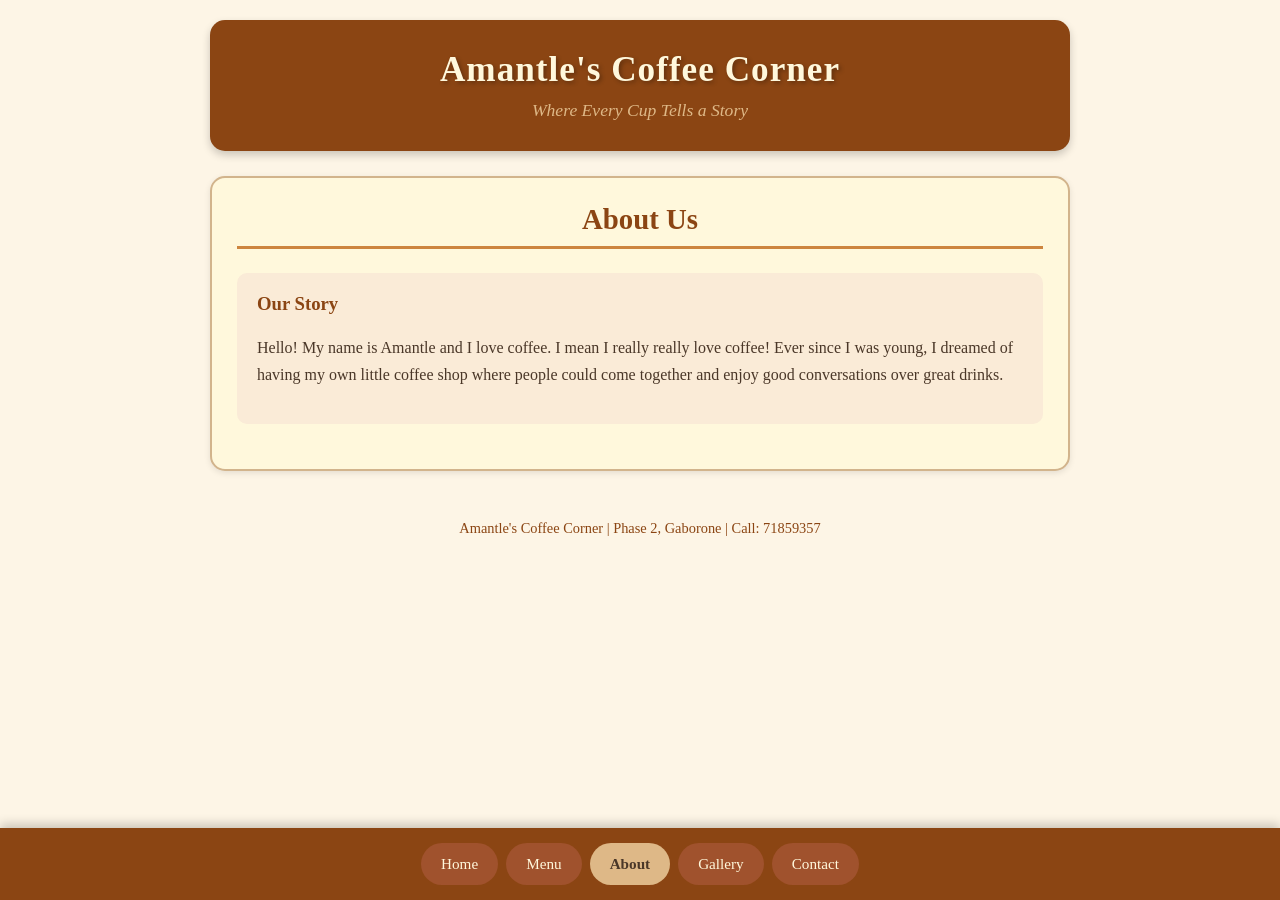
==== about.html @ 0959e681 "Add files via upload" ====
<!-- about.html -->
<!DOCTYPE html>
<html lang="en">
<head>
    <meta charset="UTF-8">
    <meta name="viewport" content="width=device-width, initial-scale=1.0">
    <title>Amantle's Coffee Corner - About Us</title>
    <link rel="stylesheet" href="styles.css">
</head>
<body>
    <div class="main-container">
        <header class="header">
            <h1>Amantle's Coffee Corner</h1>
            <p class="tagline">Where Every Cup Tells a Story</p>
        </header>

        <main class="content">
            <h2 class="page-title">About Us</h2>
   <div class="about-story">
                <h3>Our Story</h3>
                <p>Hello! My name is Amantle and I love coffee. I mean I really really love coffee! Ever since I was young, I dreamed of having my own little coffee shop where people could come together and enjoy good conversations over great drinks.</p>
            </div>

            
        </main>

        <nav class="bottom-nav">
            <button class="nav-btn" onclick="goToPage('index.html')">Home</button>
            <button class="nav-btn" onclick="goToPage('menu.html')">Menu</button>
            <button class="nav-btn active" onclick="goToPage('about.html')">About</button>
            <button class="nav-btn" onclick="goToPage('gallery.html')">Gallery</button>
            <button class="nav-btn" onclick="goToPage('contact.html')">Contact</button>
        </nav>

        <footer class="footer">
            <p>Amantle's Coffee Corner | Phase 2, Gaborone | Call: 71859357</p>
        </footer>
    </div>

    <script src="script.js"></script>
</body>
</html>
---- styles.css ----
/* styles.css */
/* This is my CSS file for Amantle's Coffee Corner */
/* I am learning web development so please be nice! */

/* first I will do the body styles */
body {
    margin: 0;
    padding: 0;
    font-family: Georgia, 'Times New Roman', Times, serif;
    background-color: #FDF5E6;
    color: #4A3728;
    min-height: 100vh;
}

/* background images for different pages */
body.menu-page {
    background-image: url('https://images.unsplash.com/photo-1447933601403-0c6688de566e?w=1920&q=80');
    background-size: cover;
    background-attachment: fixed;
    background-position: center;
}

body.gallery-page {
    background-image: url('https://images.unsplash.com/photo-1495474472287-4d71bcdd2085?w=1920&q=80');
    background-size: cover;
    background-attachment: fixed;
    background-position: center;
}

body.about-page {
    background-image: url('https://images.unsplash.com/photo-1442512595331-e89e73853f31?w=1920&q=80');
    background-size: cover;
    background-attachment: fixed;
    background-position: center;
}

/* overlay for pages with background images */
body.menu-page::before,
body.gallery-page::before,
body.about-page::before {
    content: '';
    position: fixed;
    top: 0;
    left: 0;
    width: 100%;
    height: 100%;
    background-color: rgba(253, 245, 230, 0.92);
    z-index: -1;
}

/* the main container that holds everything */
.main-container {
    max-width: 900px;
    margin: 0 auto;
    padding: 20px;
    padding-bottom: 180px;
    min-height: 100vh;
    box-sizing: border-box;
}

/* header styles */
.header {
    text-align: center;
    padding: 30px 20px;
    background-color: #8B4513;
    color: #FFF8DC;
    border-radius: 15px;
    margin-bottom: 25px;
    box-shadow: 0 4px 8px rgba(0, 0, 0, 0.2);
}

.header h1 {
    margin: 0;
    font-size: 2.2em;
    text-shadow: 2px 2px 4px rgba(0, 0, 0, 0.3);
    letter-spacing: 1px;
}

.tagline {
    margin: 10px 0 0 0;
    font-style: italic;
    font-size: 1.1em;
    color: #DEB887;
}

/* main content area */
.content {
    background-color: #FFF8DC;
    padding: 25px;
    border-radius: 15px;
    margin-bottom: 20px;
    box-shadow: 0 2px 6px rgba(0, 0, 0, 0.1);
    border: 2px solid #D2B48C;
}

/* page titles */
.page-title {
    text-align: center;
    color: #8B4513;
    font-size: 1.8em;
    border-bottom: 3px solid #CD853F;
    padding-bottom: 10px;
    margin-top: 0;
}

/* welcome box on home page */
.welcome-box {
    background-color: #FAEBD7;
    padding: 20px;
    border-radius: 10px;
    margin-bottom: 25px;
    border-left: 5px solid #8B4513;
}

.welcome-box h2 {
    color: #8B4513;
    margin-top: 0;
}

.welcome-box p {
    line-height: 1.7;
    font-size: 1.05em;
}

/* feature section on home page */
.feature-box {
    background-color: #D2B48C;
    padding: 20px;
    border-radius: 10px;
    margin-bottom: 25px;
}

.feature-box h3 {
    text-align: center;
    color: #4A3728;
    margin-top: 0;
}

.features {
    display: flex;
    flex-wrap: wrap;
    justify-content: center;
    gap: 15px;
}

.feature-item {
    background-color: #FFF8DC;
    padding: 20px;
    border-radius: 10px;
    text-align: center;
    width: 200px;
    box-shadow: 0 2px 5px rgba(0, 0, 0, 0.1);
}

.feature-icon {
    font-size: 2.5em;
    margin-bottom: 10px;
}

.feature-item h4 {
    margin: 10px 0;
    color: #8B4513;
}

.feature-item p {
    margin: 0;
    font-size: 0.9em;
}

/* hours box */
.hours-box {
    background-color: #8B4513;
    color: #FFF8DC;
    padding: 20px;
    border-radius: 10px;
    text-align: center;
}

.hours-box h3 {
    margin-top: 0;
    color: #DEB887;
}

.hours-box p {
    margin: 8px 0;
    font-size: 1.05em;
}

/* menu page styles */
.menu-section {
    background-color: #FAEBD7;
    padding: 20px;
    border-radius: 10px;
    margin-bottom: 20px;
}

.menu-section h3 {
    color: #8B4513;
    border-bottom: 2px dashed #CD853F;
    padding-bottom: 10px;
    margin-top: 0;
}

.menu-items {
    display: flex;
    flex-direction: column;
    gap: 10px;
}

.menu-item {
    display: flex;
    justify-content: space-between;
    padding: 12px 15px;
    background-color: #FFF8DC;
    border-radius: 8px;
    border: 1px solid #D2B48C;
    transition: transform 0.2s;
}

.menu-item:hover {
    transform: translateX(5px);
    background-color: #FFF;
}

.item-name {
    font-weight: bold;
    color: #4A3728;
}

.item-price {
    color: #8B4513;
    font-weight: bold;
    background-color: #D2B48C;
    padding: 3px 10px;
    border-radius: 15px;
}

.menu-note {
    text-align: center;
    padding: 15px;
    background-color: #DEB887;
    border-radius: 10px;
    font-style: italic;
}

.menu-note p {
    margin: 5px 0;
}

/* this makes the menu item vertical so we can put image on top */
.menu-item-with-image {
    flex-direction: column;
    align-items: stretch;
    padding: 0;
    overflow: hidden;
}

/* the image container */
.menu-item-image {
    height: 120px;
    width: 100%;
    background-size: cover;
    background-position: center;
}

/* the text part under the image */
.menu-item-content {
    display: flex;
    justify-content: space-between;
    align-items: center;
    padding: 15px;
}

/* styling the name inside the card */
.menu-item-with-image .item-name {
    font-size: 1em;
}

/* styling the price inside the card */
.menu-item-with-image .item-price {
    font-size: 0.9em;
}

/* about page styles */
.about-story, .about-mission, .about-values {
    background-color: #FAEBD7;
    padding: 20px;
    border-radius: 10px;
    margin-bottom: 20px;
}

.about-story h3, .about-mission h3, .about-values h3 {
    color: #8B4513;
    margin-top: 0;
}

.about-story p, .about-mission p {
    line-height: 1.7;
}

.values-list {
    line-height: 2;
}

.values-list li {
    margin-bottom: 10px;
}

.team-section {
    background-color: #D2B48C;
    padding: 20px;
    border-radius: 10px;
}

.team-section h3 {
    text-align: center;
    margin-top: 0;
    color: #4A3728;
}

.team-grid {
    display: flex;
    flex-wrap: wrap;
    justify-content: center;
    gap: 15px;
}

.team-member {
    background-color: #FFF8DC;
    padding: 20px;
    border-radius: 10px;
    text-align: center;
    width: 140px;
}

.member-avatar {
    width: 60px;
    height: 60px;
    background-color: #8B4513;
    color: #FFF8DC;
    border-radius: 50%;
    display: flex;
    align-items: center;
    justify-content: center;
    margin: 0 auto 10px auto;
    font-size: 1.5em;
    font-weight: bold;
}

.team-member h4 {
    margin: 10px 0 5px 0;
    color: #8B4513;
}

.team-member p {
    margin: 0;
    font-size: 0.85em;
    color: #666;
}

/* gallery page styles */
.gallery-intro {
    text-align: center;
    font-style: italic;
    color: #666;
    margin-bottom: 25px;
}

.gallery-grid {
    display: grid;
    grid-template-columns: repeat(3, 1fr);
    gap: 15px;
    margin-bottom: 25px;
}

.gallery-item {
    height: 150px;
    border-radius: 10px;
    position: relative;
    overflow: hidden;
    cursor: pointer;
    transition: transform 0.3s;
}

.gallery-item:hover {
    transform: scale(1.05);
}

.gallery-overlay {
    position: absolute;
    bottom: 0;
    left: 0;
    right: 0;
    background-color: rgba(74, 55, 40, 0.85);
    color: #FFF8DC;
    padding: 10px;
    text-align: center;
}

.gallery-overlay p {
    margin: 0;
    font-size: 0.9em;
}

.instagram-section {
    background-color: #8B4513;
    color: #FFF8DC;
    padding: 20px;
    border-radius: 10px;
    text-align: center;
}

.instagram-section h3 {
    margin-top: 0;
    color: #DEB887;
}

/* contact page styles */
.contact-info {
    background-color: #FAEBD7;
    padding: 20px;
    border-radius: 10px;
    margin-bottom: 20px;
}

.contact-info h3 {
    color: #8B4513;
    margin-top: 0;
}

.contact-details {
    margin-top: 20px;
}

.contact-item {
    padding: 12px 0;
    border-bottom: 1px solid #D2B48C;
}

.contact-label {
    font-weight: bold;
    color: #8B4513;
}

.contact-value {
    margin-left: 10px;
}

/* map section */
.map-section {
    margin-bottom: 20px;
}

.map-section h3 {
    color: #8B4513;
}

.map-placeholder {
    background-color: #D2B48C;
    height: 200px;
    border-radius: 10px;
    display: flex;
    flex-direction: column;
    align-items: center;
    justify-content: center;
    color: #4A3728;
    font-size: 1.1em;
}

.map-placeholder p {
    margin: 5px 0;
}

/* contact form */
.contact-form-section {
    background-color: #FAEBD7;
    padding: 20px;
    border-radius: 10px;
    margin-bottom: 20px;
}

.contact-form-section h3 {
    color: #8B4513;
    margin-top: 0;
}

.form-group {
    margin-bottom: 15px;
}

.form-group label {
    display: block;
    margin-bottom: 5px;
    color: #8B4513;
    font-weight: bold;
}

.form-group input, .form-group textarea {
    width: 100%;
    padding: 12px;
    border: 2px solid #D2B48C;
    border-radius: 8px;
    font-family: inherit;
    font-size: 1em;
    box-sizing: border-box;
}

.form-group input:focus, .form-group textarea:focus {
    outline: none;
    border-color: #8B4513;
    background-color: #FFF;
}

.submit-btn {
    background-color: #8B4513;
    color: #FFF8DC;
    border: none;
    padding: 12px 30px;
    font-size: 1.1em;
    border-radius: 25px;
    cursor: pointer;
    transition: background-color 0.3s;
}

.submit-btn:hover {
    background-color: #A0522D;
}

.form-message {
    margin-top: 15px;
    padding: 10px;
    border-radius: 5px;
    text-align: center;
    display: none;
}

.form-message.success {
    display: block;
    background-color: #90EE90;
    color: #2E8B57;
}

/* faq section */
.faq-section {
    background-color: #D2B48C;
    padding: 20px;
    border-radius: 10px;
}

.faq-section h3 {
    margin-top: 0;
    color: #4A3728;
}

.faq-item {
    background-color: #FFF8DC;
    padding: 15px;
    border-radius: 8px;
    margin-bottom: 10px;
}

.faq-item h4 {
    margin: 0 0 10px 0;
    color: #8B4513;
}

.faq-item p {
    margin: 0;
    line-height: 1.5;
}

/* bottom navigation */
.bottom-nav {
    position: fixed;
    bottom: 0;
    left: 0;
    right: 0;
    background-color: #8B4513;
    padding: 15px 10px;
    display: flex;
    justify-content: center;
    gap: 8px;
    flex-wrap: wrap;
    box-shadow: 0 -4px 10px rgba(0, 0, 0, 0.2);
}

.nav-btn {
    background-color: #A0522D;
    color: #FFF8DC;
    border: none;
    padding: 12px 20px;
    border-radius: 25px;
    cursor: pointer;
    font-family: inherit;
    font-size: 0.95em;
    transition: all 0.3s;
}

.nav-btn:hover {
    background-color: #CD853F;
    transform: translateY(-2px);
}

.nav-btn.active {
    background-color: #DEB887;
    color: #4A3728;
    font-weight: bold;
}

/* footer */
.footer {
    text-align: center;
    padding: 15px;
    color: #8B4513;
    font-size: 0.9em;
    margin-top: 20px;
}

/* responsive design - making it work on phones too */
@media (max-width: 600px) {
    .main-container {
        padding: 10px;
        padding-bottom: 200px;
    }
    
    .header h1 {
        font-size: 1.6em;
    }
    
    .tagline {
        font-size: 0.95em;
    }
    
    .content {
        padding: 15px;
    }
    
    .features {
        flex-direction: column;
        align-items: center;
    }
    
    .feature-item {
        width: 100%;
        max-width: 250px;
    }
    
    .gallery-grid {
        grid-template-columns: repeat(2, 1fr);
    }
    
    .team-grid {
        flex-direction: column;
        align-items: center;
    }
    
    .team-member {
        width: 100%;
        max-width: 200px;
    }
    
    .nav-btn {
        padding: 10px 15px;
        font-size: 0.85em;
    }
    
    .bottom-nav {
        padding: 10px 5px;
        gap: 5px;
    }
    
    /* keep backgrounds but remove fixed attachment on mobile */
    body.menu-page,
    body.gallery-page,
    body.about-page {
        background-attachment: scroll;
    }
}
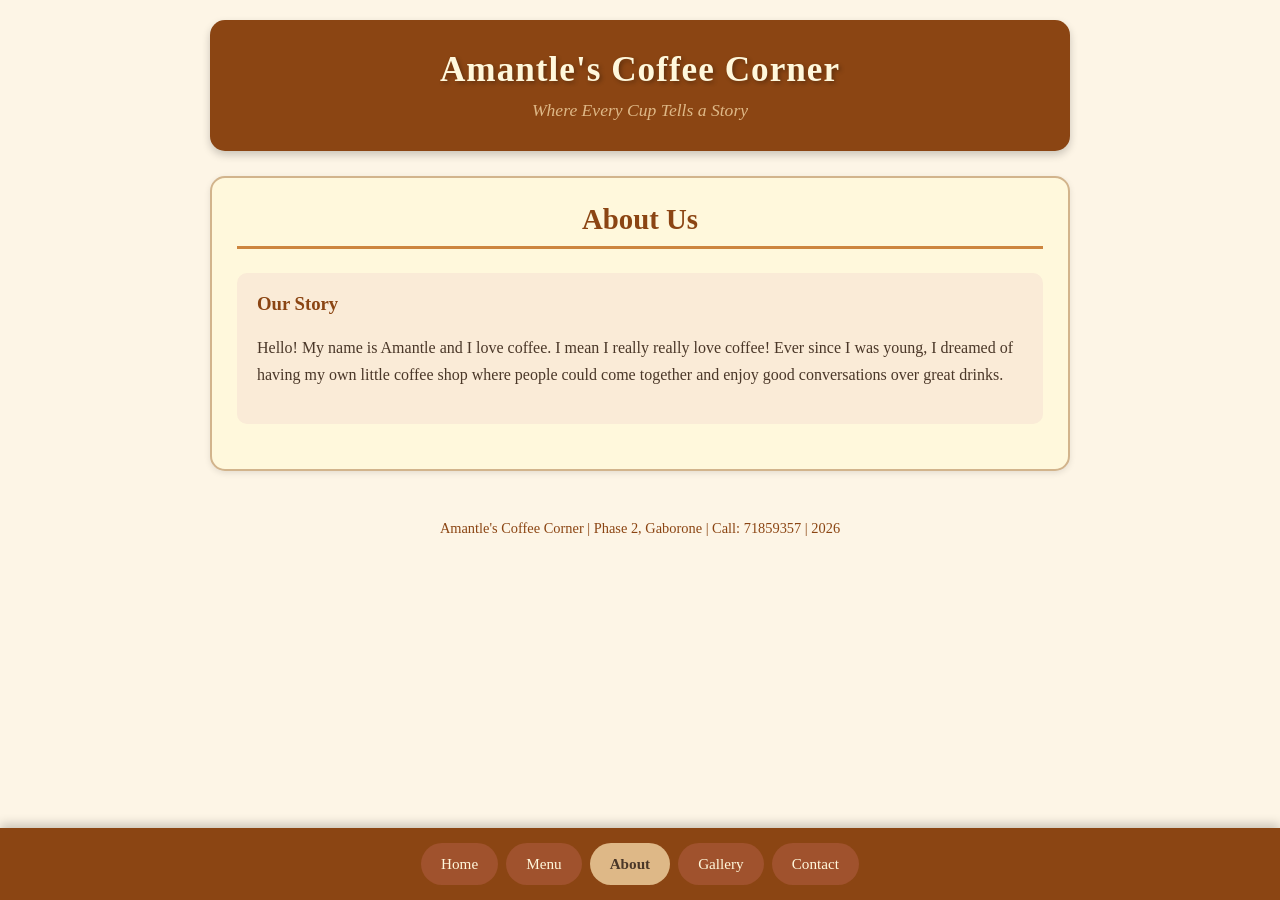
==== commit 9fa28265: "initial commit" ====
--- a/about.html
+++ b/about.html
@@ -1,42 +1,42 @@
-<!-- about.html -->
-<!DOCTYPE html>
-<html lang="en">
-<head>
-    <meta charset="UTF-8">
-    <meta name="viewport" content="width=device-width, initial-scale=1.0">
-    <title>Amantle's Coffee Corner - About Us</title>
-    <link rel="stylesheet" href="styles.css">
-</head>
-<body>
-    <div class="main-container">
-        <header class="header">
-            <h1>Amantle's Coffee Corner</h1>
-            <p class="tagline">Where Every Cup Tells a Story</p>
-        </header>
-
-        <main class="content">
-            <h2 class="page-title">About Us</h2>
-   <div class="about-story">
-                <h3>Our Story</h3>
-                <p>Hello! My name is Amantle and I love coffee. I mean I really really love coffee! Ever since I was young, I dreamed of having my own little coffee shop where people could come together and enjoy good conversations over great drinks.</p>
-            </div>
-
-            
-        </main>
-
-        <nav class="bottom-nav">
-            <button class="nav-btn" onclick="goToPage('index.html')">Home</button>
-            <button class="nav-btn" onclick="goToPage('menu.html')">Menu</button>
-            <button class="nav-btn active" onclick="goToPage('about.html')">About</button>
-            <button class="nav-btn" onclick="goToPage('gallery.html')">Gallery</button>
-            <button class="nav-btn" onclick="goToPage('contact.html')">Contact</button>
-        </nav>
-
-        <footer class="footer">
-            <p>Amantle's Coffee Corner | Phase 2, Gaborone | Call: 71859357</p>
-        </footer>
-    </div>
-
-    <script src="script.js"></script>
-</body>
+<!-- about.html -->
+<!DOCTYPE html>
+<html lang="en">
+<head>
+    <meta charset="UTF-8">
+    <meta name="viewport" content="width=device-width, initial-scale=1.0">
+    <title>Amantle's Coffee Corner - About Us</title>
+    <link rel="stylesheet" href="styles.css">
+</head>
+<body>
+    <div class="main-container">
+        <header class="header">
+            <h1>Amantle's Coffee Corner</h1>
+            <p class="tagline">Where Every Cup Tells a Story</p>
+        </header>
+
+        <main class="content">
+            <h2 class="page-title">About Us</h2>
+   <div class="about-story">
+                <h3>Our Story</h3>
+                <p>Hello! My name is Amantle and I love coffee. I mean I really really love coffee! Ever since I was young, I dreamed of having my own little coffee shop where people could come together and enjoy good conversations over great drinks.</p>
+            </div>
+
+            
+        </main>
+
+        <nav class="bottom-nav">
+            <button class="nav-btn" onclick="goToPage('index.html')">Home</button>
+            <button class="nav-btn" onclick="goToPage('menu.html')">Menu</button>
+            <button class="nav-btn active" onclick="goToPage('about.html')">About</button>
+            <button class="nav-btn" onclick="goToPage('gallery.html')">Gallery</button>
+            <button class="nav-btn" onclick="goToPage('contact.html')">Contact</button>
+        </nav>
+
+        <footer class="footer">
+            <p>Amantle's Coffee Corner | Phase 2, Gaborone | Call: 71859357</p>
+        </footer>
+    </div>
+
+    <script src="script.js"></script>
+</body>
 </html>
--- a/styles.css
+++ b/styles.css
@@ -1,678 +1,678 @@
-/* styles.css */
-/* This is my CSS file for Amantle's Coffee Corner */
-/* I am learning web development so please be nice! */
-
-/* first I will do the body styles */
-body {
-    margin: 0;
-    padding: 0;
-    font-family: Georgia, 'Times New Roman', Times, serif;
-    background-color: #FDF5E6;
-    color: #4A3728;
-    min-height: 100vh;
-}
-
-/* background images for different pages */
-body.menu-page {
-    background-image: url('https://images.unsplash.com/photo-1447933601403-0c6688de566e?w=1920&q=80');
-    background-size: cover;
-    background-attachment: fixed;
-    background-position: center;
-}
-
-body.gallery-page {
-    background-image: url('https://images.unsplash.com/photo-1495474472287-4d71bcdd2085?w=1920&q=80');
-    background-size: cover;
-    background-attachment: fixed;
-    background-position: center;
-}
-
-body.about-page {
-    background-image: url('https://images.unsplash.com/photo-1442512595331-e89e73853f31?w=1920&q=80');
-    background-size: cover;
-    background-attachment: fixed;
-    background-position: center;
-}
-
-/* overlay for pages with background images */
-body.menu-page::before,
-body.gallery-page::before,
-body.about-page::before {
-    content: '';
-    position: fixed;
-    top: 0;
-    left: 0;
-    width: 100%;
-    height: 100%;
-    background-color: rgba(253, 245, 230, 0.92);
-    z-index: -1;
-}
-
-/* the main container that holds everything */
-.main-container {
-    max-width: 900px;
-    margin: 0 auto;
-    padding: 20px;
-    padding-bottom: 180px;
-    min-height: 100vh;
-    box-sizing: border-box;
-}
-
-/* header styles */
-.header {
-    text-align: center;
-    padding: 30px 20px;
-    background-color: #8B4513;
-    color: #FFF8DC;
-    border-radius: 15px;
-    margin-bottom: 25px;
-    box-shadow: 0 4px 8px rgba(0, 0, 0, 0.2);
-}
-
-.header h1 {
-    margin: 0;
-    font-size: 2.2em;
-    text-shadow: 2px 2px 4px rgba(0, 0, 0, 0.3);
-    letter-spacing: 1px;
-}
-
-.tagline {
-    margin: 10px 0 0 0;
-    font-style: italic;
-    font-size: 1.1em;
-    color: #DEB887;
-}
-
-/* main content area */
-.content {
-    background-color: #FFF8DC;
-    padding: 25px;
-    border-radius: 15px;
-    margin-bottom: 20px;
-    box-shadow: 0 2px 6px rgba(0, 0, 0, 0.1);
-    border: 2px solid #D2B48C;
-}
-
-/* page titles */
-.page-title {
-    text-align: center;
-    color: #8B4513;
-    font-size: 1.8em;
-    border-bottom: 3px solid #CD853F;
-    padding-bottom: 10px;
-    margin-top: 0;
-}
-
-/* welcome box on home page */
-.welcome-box {
-    background-color: #FAEBD7;
-    padding: 20px;
-    border-radius: 10px;
-    margin-bottom: 25px;
-    border-left: 5px solid #8B4513;
-}
-
-.welcome-box h2 {
-    color: #8B4513;
-    margin-top: 0;
-}
-
-.welcome-box p {
-    line-height: 1.7;
-    font-size: 1.05em;
-}
-
-/* feature section on home page */
-.feature-box {
-    background-color: #D2B48C;
-    padding: 20px;
-    border-radius: 10px;
-    margin-bottom: 25px;
-}
-
-.feature-box h3 {
-    text-align: center;
-    color: #4A3728;
-    margin-top: 0;
-}
-
-.features {
-    display: flex;
-    flex-wrap: wrap;
-    justify-content: center;
-    gap: 15px;
-}
-
-.feature-item {
-    background-color: #FFF8DC;
-    padding: 20px;
-    border-radius: 10px;
-    text-align: center;
-    width: 200px;
-    box-shadow: 0 2px 5px rgba(0, 0, 0, 0.1);
-}
-
-.feature-icon {
-    font-size: 2.5em;
-    margin-bottom: 10px;
-}
-
-.feature-item h4 {
-    margin: 10px 0;
-    color: #8B4513;
-}
-
-.feature-item p {
-    margin: 0;
-    font-size: 0.9em;
-}
-
-/* hours box */
-.hours-box {
-    background-color: #8B4513;
-    color: #FFF8DC;
-    padding: 20px;
-    border-radius: 10px;
-    text-align: center;
-}
-
-.hours-box h3 {
-    margin-top: 0;
-    color: #DEB887;
-}
-
-.hours-box p {
-    margin: 8px 0;
-    font-size: 1.05em;
-}
-
-/* menu page styles */
-.menu-section {
-    background-color: #FAEBD7;
-    padding: 20px;
-    border-radius: 10px;
-    margin-bottom: 20px;
-}
-
-.menu-section h3 {
-    color: #8B4513;
-    border-bottom: 2px dashed #CD853F;
-    padding-bottom: 10px;
-    margin-top: 0;
-}
-
-.menu-items {
-    display: flex;
-    flex-direction: column;
-    gap: 10px;
-}
-
-.menu-item {
-    display: flex;
-    justify-content: space-between;
-    padding: 12px 15px;
-    background-color: #FFF8DC;
-    border-radius: 8px;
-    border: 1px solid #D2B48C;
-    transition: transform 0.2s;
-}
-
-.menu-item:hover {
-    transform: translateX(5px);
-    background-color: #FFF;
-}
-
-.item-name {
-    font-weight: bold;
-    color: #4A3728;
-}
-
-.item-price {
-    color: #8B4513;
-    font-weight: bold;
-    background-color: #D2B48C;
-    padding: 3px 10px;
-    border-radius: 15px;
-}
-
-.menu-note {
-    text-align: center;
-    padding: 15px;
-    background-color: #DEB887;
-    border-radius: 10px;
-    font-style: italic;
-}
-
-.menu-note p {
-    margin: 5px 0;
-}
-
-/* this makes the menu item vertical so we can put image on top */
-.menu-item-with-image {
-    flex-direction: column;
-    align-items: stretch;
-    padding: 0;
-    overflow: hidden;
-}
-
-/* the image container */
-.menu-item-image {
-    height: 120px;
-    width: 100%;
-    background-size: cover;
-    background-position: center;
-}
-
-/* the text part under the image */
-.menu-item-content {
-    display: flex;
-    justify-content: space-between;
-    align-items: center;
-    padding: 15px;
-}
-
-/* styling the name inside the card */
-.menu-item-with-image .item-name {
-    font-size: 1em;
-}
-
-/* styling the price inside the card */
-.menu-item-with-image .item-price {
-    font-size: 0.9em;
-}
-
-/* about page styles */
-.about-story, .about-mission, .about-values {
-    background-color: #FAEBD7;
-    padding: 20px;
-    border-radius: 10px;
-    margin-bottom: 20px;
-}
-
-.about-story h3, .about-mission h3, .about-values h3 {
-    color: #8B4513;
-    margin-top: 0;
-}
-
-.about-story p, .about-mission p {
-    line-height: 1.7;
-}
-
-.values-list {
-    line-height: 2;
-}
-
-.values-list li {
-    margin-bottom: 10px;
-}
-
-.team-section {
-    background-color: #D2B48C;
-    padding: 20px;
-    border-radius: 10px;
-}
-
-.team-section h3 {
-    text-align: center;
-    margin-top: 0;
-    color: #4A3728;
-}
-
-.team-grid {
-    display: flex;
-    flex-wrap: wrap;
-    justify-content: center;
-    gap: 15px;
-}
-
-.team-member {
-    background-color: #FFF8DC;
-    padding: 20px;
-    border-radius: 10px;
-    text-align: center;
-    width: 140px;
-}
-
-.member-avatar {
-    width: 60px;
-    height: 60px;
-    background-color: #8B4513;
-    color: #FFF8DC;
-    border-radius: 50%;
-    display: flex;
-    align-items: center;
-    justify-content: center;
-    margin: 0 auto 10px auto;
-    font-size: 1.5em;
-    font-weight: bold;
-}
-
-.team-member h4 {
-    margin: 10px 0 5px 0;
-    color: #8B4513;
-}
-
-.team-member p {
-    margin: 0;
-    font-size: 0.85em;
-    color: #666;
-}
-
-/* gallery page styles */
-.gallery-intro {
-    text-align: center;
-    font-style: italic;
-    color: #666;
-    margin-bottom: 25px;
-}
-
-.gallery-grid {
-    display: grid;
-    grid-template-columns: repeat(3, 1fr);
-    gap: 15px;
-    margin-bottom: 25px;
-}
-
-.gallery-item {
-    height: 150px;
-    border-radius: 10px;
-    position: relative;
-    overflow: hidden;
-    cursor: pointer;
-    transition: transform 0.3s;
-}
-
-.gallery-item:hover {
-    transform: scale(1.05);
-}
-
-.gallery-overlay {
-    position: absolute;
-    bottom: 0;
-    left: 0;
-    right: 0;
-    background-color: rgba(74, 55, 40, 0.85);
-    color: #FFF8DC;
-    padding: 10px;
-    text-align: center;
-}
-
-.gallery-overlay p {
-    margin: 0;
-    font-size: 0.9em;
-}
-
-.instagram-section {
-    background-color: #8B4513;
-    color: #FFF8DC;
-    padding: 20px;
-    border-radius: 10px;
-    text-align: center;
-}
-
-.instagram-section h3 {
-    margin-top: 0;
-    color: #DEB887;
-}
-
-/* contact page styles */
-.contact-info {
-    background-color: #FAEBD7;
-    padding: 20px;
-    border-radius: 10px;
-    margin-bottom: 20px;
-}
-
-.contact-info h3 {
-    color: #8B4513;
-    margin-top: 0;
-}
-
-.contact-details {
-    margin-top: 20px;
-}
-
-.contact-item {
-    padding: 12px 0;
-    border-bottom: 1px solid #D2B48C;
-}
-
-.contact-label {
-    font-weight: bold;
-    color: #8B4513;
-}
-
-.contact-value {
-    margin-left: 10px;
-}
-
-/* map section */
-.map-section {
-    margin-bottom: 20px;
-}
-
-.map-section h3 {
-    color: #8B4513;
-}
-
-.map-placeholder {
-    background-color: #D2B48C;
-    height: 200px;
-    border-radius: 10px;
-    display: flex;
-    flex-direction: column;
-    align-items: center;
-    justify-content: center;
-    color: #4A3728;
-    font-size: 1.1em;
-}
-
-.map-placeholder p {
-    margin: 5px 0;
-}
-
-/* contact form */
-.contact-form-section {
-    background-color: #FAEBD7;
-    padding: 20px;
-    border-radius: 10px;
-    margin-bottom: 20px;
-}
-
-.contact-form-section h3 {
-    color: #8B4513;
-    margin-top: 0;
-}
-
-.form-group {
-    margin-bottom: 15px;
-}
-
-.form-group label {
-    display: block;
-    margin-bottom: 5px;
-    color: #8B4513;
-    font-weight: bold;
-}
-
-.form-group input, .form-group textarea {
-    width: 100%;
-    padding: 12px;
-    border: 2px solid #D2B48C;
-    border-radius: 8px;
-    font-family: inherit;
-    font-size: 1em;
-    box-sizing: border-box;
-}
-
-.form-group input:focus, .form-group textarea:focus {
-    outline: none;
-    border-color: #8B4513;
-    background-color: #FFF;
-}
-
-.submit-btn {
-    background-color: #8B4513;
-    color: #FFF8DC;
-    border: none;
-    padding: 12px 30px;
-    font-size: 1.1em;
-    border-radius: 25px;
-    cursor: pointer;
-    transition: background-color 0.3s;
-}
-
-.submit-btn:hover {
-    background-color: #A0522D;
-}
-
-.form-message {
-    margin-top: 15px;
-    padding: 10px;
-    border-radius: 5px;
-    text-align: center;
-    display: none;
-}
-
-.form-message.success {
-    display: block;
-    background-color: #90EE90;
-    color: #2E8B57;
-}
-
-/* faq section */
-.faq-section {
-    background-color: #D2B48C;
-    padding: 20px;
-    border-radius: 10px;
-}
-
-.faq-section h3 {
-    margin-top: 0;
-    color: #4A3728;
-}
-
-.faq-item {
-    background-color: #FFF8DC;
-    padding: 15px;
-    border-radius: 8px;
-    margin-bottom: 10px;
-}
-
-.faq-item h4 {
-    margin: 0 0 10px 0;
-    color: #8B4513;
-}
-
-.faq-item p {
-    margin: 0;
-    line-height: 1.5;
-}
-
-/* bottom navigation */
-.bottom-nav {
-    position: fixed;
-    bottom: 0;
-    left: 0;
-    right: 0;
-    background-color: #8B4513;
-    padding: 15px 10px;
-    display: flex;
-    justify-content: center;
-    gap: 8px;
-    flex-wrap: wrap;
-    box-shadow: 0 -4px 10px rgba(0, 0, 0, 0.2);
-}
-
-.nav-btn {
-    background-color: #A0522D;
-    color: #FFF8DC;
-    border: none;
-    padding: 12px 20px;
-    border-radius: 25px;
-    cursor: pointer;
-    font-family: inherit;
-    font-size: 0.95em;
-    transition: all 0.3s;
-}
-
-.nav-btn:hover {
-    background-color: #CD853F;
-    transform: translateY(-2px);
-}
-
-.nav-btn.active {
-    background-color: #DEB887;
-    color: #4A3728;
-    font-weight: bold;
-}
-
-/* footer */
-.footer {
-    text-align: center;
-    padding: 15px;
-    color: #8B4513;
-    font-size: 0.9em;
-    margin-top: 20px;
-}
-
-/* responsive design - making it work on phones too */
-@media (max-width: 600px) {
-    .main-container {
-        padding: 10px;
-        padding-bottom: 200px;
-    }
-    
-    .header h1 {
-        font-size: 1.6em;
-    }
-    
-    .tagline {
-        font-size: 0.95em;
-    }
-    
-    .content {
-        padding: 15px;
-    }
-    
-    .features {
-        flex-direction: column;
-        align-items: center;
-    }
-    
-    .feature-item {
-        width: 100%;
-        max-width: 250px;
-    }
-    
-    .gallery-grid {
-        grid-template-columns: repeat(2, 1fr);
-    }
-    
-    .team-grid {
-        flex-direction: column;
-        align-items: center;
-    }
-    
-    .team-member {
-        width: 100%;
-        max-width: 200px;
-    }
-    
-    .nav-btn {
-        padding: 10px 15px;
-        font-size: 0.85em;
-    }
-    
-    .bottom-nav {
-        padding: 10px 5px;
-        gap: 5px;
-    }
-    
-    /* keep backgrounds but remove fixed attachment on mobile */
-    body.menu-page,
-    body.gallery-page,
-    body.about-page {
-        background-attachment: scroll;
-    }
+/* styles.css */
+/* This is my CSS file for Amantle's Coffee Corner */
+/* I am learning web development so please be nice! */
+
+/* first I will do the body styles */
+body {
+    margin: 0;
+    padding: 0;
+    font-family: Georgia, 'Times New Roman', Times, serif;
+    background-color: #FDF5E6;
+    color: #4A3728;
+    min-height: 100vh;
+}
+
+/* background images for different pages */
+body.menu-page {
+    background-image: url('https://images.unsplash.com/photo-1447933601403-0c6688de566e?w=1920&q=80');
+    background-size: cover;
+    background-attachment: fixed;
+    background-position: center;
+}
+
+body.gallery-page {
+    background-image: url('https://images.unsplash.com/photo-1495474472287-4d71bcdd2085?w=1920&q=80');
+    background-size: cover;
+    background-attachment: fixed;
+    background-position: center;
+}
+
+body.about-page {
+    background-image: url('https://images.unsplash.com/photo-1442512595331-e89e73853f31?w=1920&q=80');
+    background-size: cover;
+    background-attachment: fixed;
+    background-position: center;
+}
+
+/* overlay for pages with background images */
+body.menu-page::before,
+body.gallery-page::before,
+body.about-page::before {
+    content: '';
+    position: fixed;
+    top: 0;
+    left: 0;
+    width: 100%;
+    height: 100%;
+    background-color: rgba(253, 245, 230, 0.92);
+    z-index: -1;
+}
+
+/* the main container that holds everything */
+.main-container {
+    max-width: 900px;
+    margin: 0 auto;
+    padding: 20px;
+    padding-bottom: 180px;
+    min-height: 100vh;
+    box-sizing: border-box;
+}
+
+/* header styles */
+.header {
+    text-align: center;
+    padding: 30px 20px;
+    background-color: #8B4513;
+    color: #FFF8DC;
+    border-radius: 15px;
+    margin-bottom: 25px;
+    box-shadow: 0 4px 8px rgba(0, 0, 0, 0.2);
+}
+
+.header h1 {
+    margin: 0;
+    font-size: 2.2em;
+    text-shadow: 2px 2px 4px rgba(0, 0, 0, 0.3);
+    letter-spacing: 1px;
+}
+
+.tagline {
+    margin: 10px 0 0 0;
+    font-style: italic;
+    font-size: 1.1em;
+    color: #DEB887;
+}
+
+/* main content area */
+.content {
+    background-color: #FFF8DC;
+    padding: 25px;
+    border-radius: 15px;
+    margin-bottom: 20px;
+    box-shadow: 0 2px 6px rgba(0, 0, 0, 0.1);
+    border: 2px solid #D2B48C;
+}
+
+/* page titles */
+.page-title {
+    text-align: center;
+    color: #8B4513;
+    font-size: 1.8em;
+    border-bottom: 3px solid #CD853F;
+    padding-bottom: 10px;
+    margin-top: 0;
+}
+
+/* welcome box on home page */
+.welcome-box {
+    background-color: #FAEBD7;
+    padding: 20px;
+    border-radius: 10px;
+    margin-bottom: 25px;
+    border-left: 5px solid #8B4513;
+}
+
+.welcome-box h2 {
+    color: #8B4513;
+    margin-top: 0;
+}
+
+.welcome-box p {
+    line-height: 1.7;
+    font-size: 1.05em;
+}
+
+/* feature section on home page */
+.feature-box {
+    background-color: #D2B48C;
+    padding: 20px;
+    border-radius: 10px;
+    margin-bottom: 25px;
+}
+
+.feature-box h3 {
+    text-align: center;
+    color: #4A3728;
+    margin-top: 0;
+}
+
+.features {
+    display: flex;
+    flex-wrap: wrap;
+    justify-content: center;
+    gap: 15px;
+}
+
+.feature-item {
+    background-color: #FFF8DC;
+    padding: 20px;
+    border-radius: 10px;
+    text-align: center;
+    width: 200px;
+    box-shadow: 0 2px 5px rgba(0, 0, 0, 0.1);
+}
+
+.feature-icon {
+    font-size: 2.5em;
+    margin-bottom: 10px;
+}
+
+.feature-item h4 {
+    margin: 10px 0;
+    color: #8B4513;
+}
+
+.feature-item p {
+    margin: 0;
+    font-size: 0.9em;
+}
+
+/* hours box */
+.hours-box {
+    background-color: #8B4513;
+    color: #FFF8DC;
+    padding: 20px;
+    border-radius: 10px;
+    text-align: center;
+}
+
+.hours-box h3 {
+    margin-top: 0;
+    color: #DEB887;
+}
+
+.hours-box p {
+    margin: 8px 0;
+    font-size: 1.05em;
+}
+
+/* menu page styles */
+.menu-section {
+    background-color: #FAEBD7;
+    padding: 20px;
+    border-radius: 10px;
+    margin-bottom: 20px;
+}
+
+.menu-section h3 {
+    color: #8B4513;
+    border-bottom: 2px dashed #CD853F;
+    padding-bottom: 10px;
+    margin-top: 0;
+}
+
+.menu-items {
+    display: flex;
+    flex-direction: column;
+    gap: 10px;
+}
+
+.menu-item {
+    display: flex;
+    justify-content: space-between;
+    padding: 12px 15px;
+    background-color: #FFF8DC;
+    border-radius: 8px;
+    border: 1px solid #D2B48C;
+    transition: transform 0.2s;
+}
+
+.menu-item:hover {
+    transform: translateX(5px);
+    background-color: #FFF;
+}
+
+.item-name {
+    font-weight: bold;
+    color: #4A3728;
+}
+
+.item-price {
+    color: #8B4513;
+    font-weight: bold;
+    background-color: #D2B48C;
+    padding: 3px 10px;
+    border-radius: 15px;
+}
+
+.menu-note {
+    text-align: center;
+    padding: 15px;
+    background-color: #DEB887;
+    border-radius: 10px;
+    font-style: italic;
+}
+
+.menu-note p {
+    margin: 5px 0;
+}
+
+/* this makes the menu item vertical so we can put image on top */
+.menu-item-with-image {
+    flex-direction: column;
+    align-items: stretch;
+    padding: 0;
+    overflow: hidden;
+}
+
+/* the image container */
+.menu-item-image {
+    height: 120px;
+    width: 100%;
+    background-size: cover;
+    background-position: center;
+}
+
+/* the text part under the image */
+.menu-item-content {
+    display: flex;
+    justify-content: space-between;
+    align-items: center;
+    padding: 15px;
+}
+
+/* styling the name inside the card */
+.menu-item-with-image .item-name {
+    font-size: 1em;
+}
+
+/* styling the price inside the card */
+.menu-item-with-image .item-price {
+    font-size: 0.9em;
+}
+
+/* about page styles */
+.about-story, .about-mission, .about-values {
+    background-color: #FAEBD7;
+    padding: 20px;
+    border-radius: 10px;
+    margin-bottom: 20px;
+}
+
+.about-story h3, .about-mission h3, .about-values h3 {
+    color: #8B4513;
+    margin-top: 0;
+}
+
+.about-story p, .about-mission p {
+    line-height: 1.7;
+}
+
+.values-list {
+    line-height: 2;
+}
+
+.values-list li {
+    margin-bottom: 10px;
+}
+
+.team-section {
+    background-color: #D2B48C;
+    padding: 20px;
+    border-radius: 10px;
+}
+
+.team-section h3 {
+    text-align: center;
+    margin-top: 0;
+    color: #4A3728;
+}
+
+.team-grid {
+    display: flex;
+    flex-wrap: wrap;
+    justify-content: center;
+    gap: 15px;
+}
+
+.team-member {
+    background-color: #FFF8DC;
+    padding: 20px;
+    border-radius: 10px;
+    text-align: center;
+    width: 140px;
+}
+
+.member-avatar {
+    width: 60px;
+    height: 60px;
+    background-color: #8B4513;
+    color: #FFF8DC;
+    border-radius: 50%;
+    display: flex;
+    align-items: center;
+    justify-content: center;
+    margin: 0 auto 10px auto;
+    font-size: 1.5em;
+    font-weight: bold;
+}
+
+.team-member h4 {
+    margin: 10px 0 5px 0;
+    color: #8B4513;
+}
+
+.team-member p {
+    margin: 0;
+    font-size: 0.85em;
+    color: #666;
+}
+
+/* gallery page styles */
+.gallery-intro {
+    text-align: center;
+    font-style: italic;
+    color: #666;
+    margin-bottom: 25px;
+}
+
+.gallery-grid {
+    display: grid;
+    grid-template-columns: repeat(3, 1fr);
+    gap: 15px;
+    margin-bottom: 25px;
+}
+
+.gallery-item {
+    height: 150px;
+    border-radius: 10px;
+    position: relative;
+    overflow: hidden;
+    cursor: pointer;
+    transition: transform 0.3s;
+}
+
+.gallery-item:hover {
+    transform: scale(1.05);
+}
+
+.gallery-overlay {
+    position: absolute;
+    bottom: 0;
+    left: 0;
+    right: 0;
+    background-color: rgba(74, 55, 40, 0.85);
+    color: #FFF8DC;
+    padding: 10px;
+    text-align: center;
+}
+
+.gallery-overlay p {
+    margin: 0;
+    font-size: 0.9em;
+}
+
+.instagram-section {
+    background-color: #8B4513;
+    color: #FFF8DC;
+    padding: 20px;
+    border-radius: 10px;
+    text-align: center;
+}
+
+.instagram-section h3 {
+    margin-top: 0;
+    color: #DEB887;
+}
+
+/* contact page styles */
+.contact-info {
+    background-color: #FAEBD7;
+    padding: 20px;
+    border-radius: 10px;
+    margin-bottom: 20px;
+}
+
+.contact-info h3 {
+    color: #8B4513;
+    margin-top: 0;
+}
+
+.contact-details {
+    margin-top: 20px;
+}
+
+.contact-item {
+    padding: 12px 0;
+    border-bottom: 1px solid #D2B48C;
+}
+
+.contact-label {
+    font-weight: bold;
+    color: #8B4513;
+}
+
+.contact-value {
+    margin-left: 10px;
+}
+
+/* map section */
+.map-section {
+    margin-bottom: 20px;
+}
+
+.map-section h3 {
+    color: #8B4513;
+}
+
+.map-placeholder {
+    background-color: #D2B48C;
+    height: 200px;
+    border-radius: 10px;
+    display: flex;
+    flex-direction: column;
+    align-items: center;
+    justify-content: center;
+    color: #4A3728;
+    font-size: 1.1em;
+}
+
+.map-placeholder p {
+    margin: 5px 0;
+}
+
+/* contact form */
+.contact-form-section {
+    background-color: #FAEBD7;
+    padding: 20px;
+    border-radius: 10px;
+    margin-bottom: 20px;
+}
+
+.contact-form-section h3 {
+    color: #8B4513;
+    margin-top: 0;
+}
+
+.form-group {
+    margin-bottom: 15px;
+}
+
+.form-group label {
+    display: block;
+    margin-bottom: 5px;
+    color: #8B4513;
+    font-weight: bold;
+}
+
+.form-group input, .form-group textarea {
+    width: 100%;
+    padding: 12px;
+    border: 2px solid #D2B48C;
+    border-radius: 8px;
+    font-family: inherit;
+    font-size: 1em;
+    box-sizing: border-box;
+}
+
+.form-group input:focus, .form-group textarea:focus {
+    outline: none;
+    border-color: #8B4513;
+    background-color: #FFF;
+}
+
+.submit-btn {
+    background-color: #8B4513;
+    color: #FFF8DC;
+    border: none;
+    padding: 12px 30px;
+    font-size: 1.1em;
+    border-radius: 25px;
+    cursor: pointer;
+    transition: background-color 0.3s;
+}
+
+.submit-btn:hover {
+    background-color: #A0522D;
+}
+
+.form-message {
+    margin-top: 15px;
+    padding: 10px;
+    border-radius: 5px;
+    text-align: center;
+    display: none;
+}
+
+.form-message.success {
+    display: block;
+    background-color: #90EE90;
+    color: #2E8B57;
+}
+
+/* faq section */
+.faq-section {
+    background-color: #D2B48C;
+    padding: 20px;
+    border-radius: 10px;
+}
+
+.faq-section h3 {
+    margin-top: 0;
+    color: #4A3728;
+}
+
+.faq-item {
+    background-color: #FFF8DC;
+    padding: 15px;
+    border-radius: 8px;
+    margin-bottom: 10px;
+}
+
+.faq-item h4 {
+    margin: 0 0 10px 0;
+    color: #8B4513;
+}
+
+.faq-item p {
+    margin: 0;
+    line-height: 1.5;
+}
+
+/* bottom navigation */
+.bottom-nav {
+    position: fixed;
+    bottom: 0;
+    left: 0;
+    right: 0;
+    background-color: #8B4513;
+    padding: 15px 10px;
+    display: flex;
+    justify-content: center;
+    gap: 8px;
+    flex-wrap: wrap;
+    box-shadow: 0 -4px 10px rgba(0, 0, 0, 0.2);
+}
+
+.nav-btn {
+    background-color: #A0522D;
+    color: #FFF8DC;
+    border: none;
+    padding: 12px 20px;
+    border-radius: 25px;
+    cursor: pointer;
+    font-family: inherit;
+    font-size: 0.95em;
+    transition: all 0.3s;
+}
+
+.nav-btn:hover {
+    background-color: #CD853F;
+    transform: translateY(-2px);
+}
+
+.nav-btn.active {
+    background-color: #DEB887;
+    color: #4A3728;
+    font-weight: bold;
+}
+
+/* footer */
+.footer {
+    text-align: center;
+    padding: 15px;
+    color: #8B4513;
+    font-size: 0.9em;
+    margin-top: 20px;
+}
+
+/* responsive design - making it work on phones too */
+@media (max-width: 600px) {
+    .main-container {
+        padding: 10px;
+        padding-bottom: 200px;
+    }
+    
+    .header h1 {
+        font-size: 1.6em;
+    }
+    
+    .tagline {
+        font-size: 0.95em;
+    }
+    
+    .content {
+        padding: 15px;
+    }
+    
+    .features {
+        flex-direction: column;
+        align-items: center;
+    }
+    
+    .feature-item {
+        width: 100%;
+        max-width: 250px;
+    }
+    
+    .gallery-grid {
+        grid-template-columns: repeat(2, 1fr);
+    }
+    
+    .team-grid {
+        flex-direction: column;
+        align-items: center;
+    }
+    
+    .team-member {
+        width: 100%;
+        max-width: 200px;
+    }
+    
+    .nav-btn {
+        padding: 10px 15px;
+        font-size: 0.85em;
+    }
+    
+    .bottom-nav {
+        padding: 10px 5px;
+        gap: 5px;
+    }
+    
+    /* keep backgrounds but remove fixed attachment on mobile */
+    body.menu-page,
+    body.gallery-page,
+    body.about-page {
+        background-attachment: scroll;
+    }
 }
